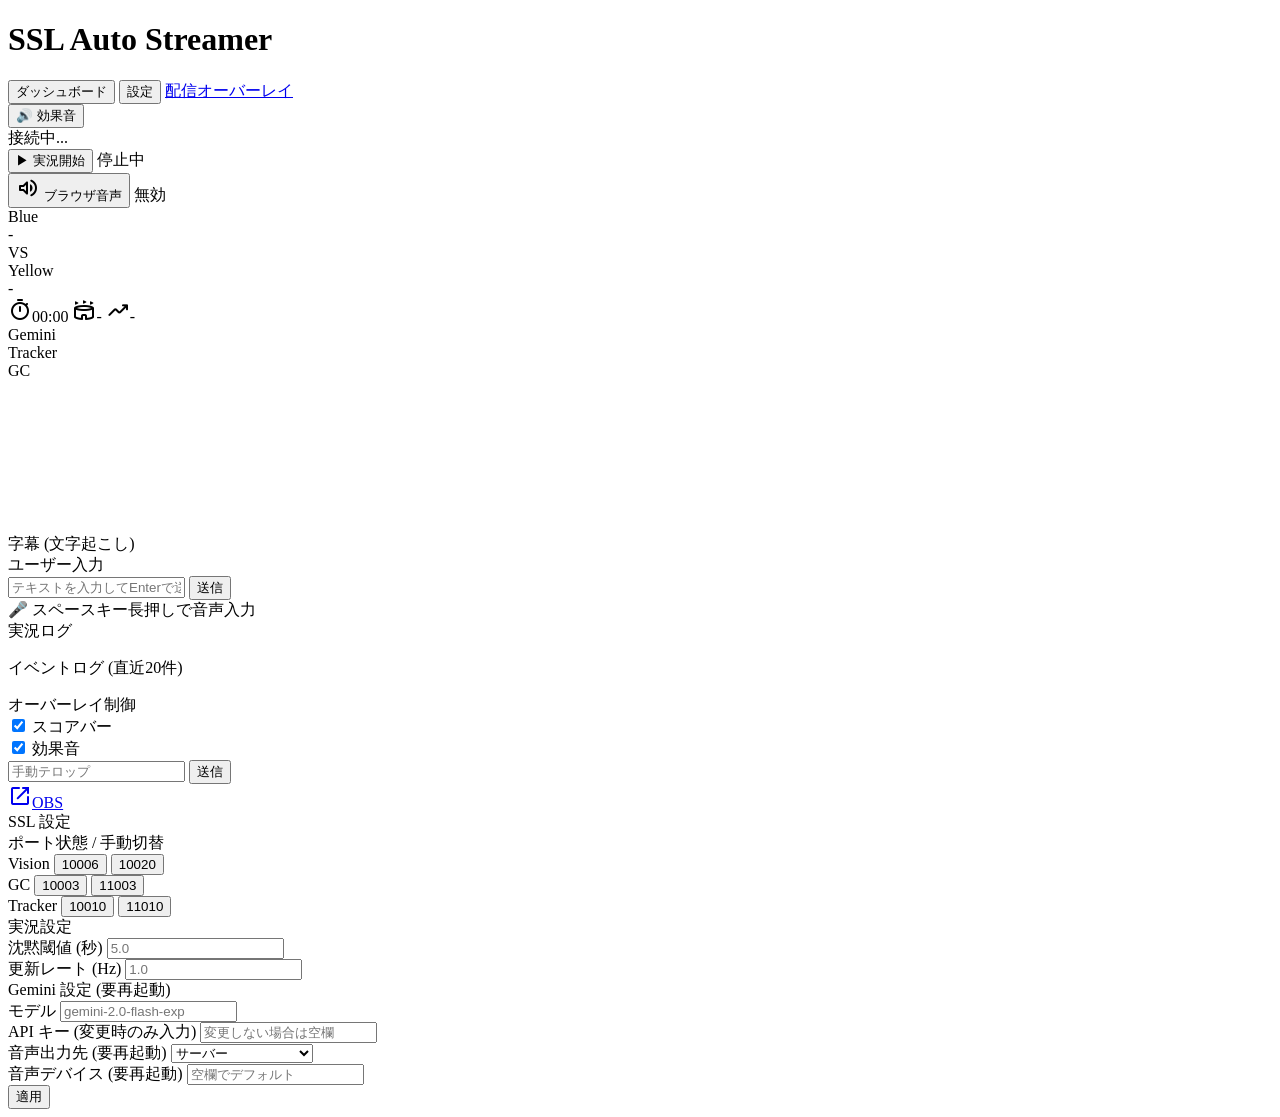
==== ssl_auto_streamer/web/static/index.html @ a9c8a2ba "Add client audio output mode" ====
<!DOCTYPE html>
<html lang="ja">
<head>
  <meta charset="UTF-8">
  <meta name="viewport" content="width=device-width, initial-scale=1.0">
  <title>SSL Auto Streamer</title>
  <link rel="preconnect" href="https://fonts.googleapis.com">
  <link rel="preconnect" href="https://fonts.gstatic.com" crossorigin>
  <link href="https://fonts.googleapis.com/css2?family=Noto+Sans+JP:wght@400;500;600;700&display=swap" rel="stylesheet">
  <link href="https://fonts.googleapis.com/css2?family=Material+Symbols+Rounded:opsz,wght,FILL,GRAD@20..48,100..700,0..1,-50..200&display=swap" rel="stylesheet">
  <link rel="stylesheet" href="/static/css/style.css">
</head>
<body>

<header>
  <h1>SSL Auto Streamer</h1>
  <nav>
    <button class="tab-btn active" id="tab-dashboard">ダッシュボード</button>
    <button class="tab-btn" id="tab-settings">設定</button>
    <a class="tab-btn" href="/overlay" target="_blank" title="OBSオーバーレイを開く">配信オーバーレイ</a>
  </nav>
  <button class="tab-btn" id="sound-toggle-btn" title="効果音のON/OFF">🔊 効果音</button>
  <div id="ws-status">
    <div id="ws-dot"></div>
    <span id="ws-label">接続中...</span>
  </div>
</header>

<main>

  <!-- ===== Dashboard ===== -->
  <div id="dashboard" class="tab-content active">

    <!-- Score Bar (streaming control + scoreboard + system status) -->
    <div id="score-bar">

      <!-- Streaming control -->
      <div id="streaming-section">
        <button id="streaming-btn" class="btn btn-start">▶ 実況開始</button>
        <span id="streaming-status" class="streaming-status-label">停止中</span>
        <div id="client-audio-section" class="client-audio-section hidden">
          <button id="client-audio-btn" class="btn btn-secondary btn-sm" title="ブラウザ音声のON/OFF">
            <span class="material-symbols-rounded">volume_up</span>
            <span id="client-audio-label">ブラウザ音声</span>
          </button>
          <span id="client-audio-status" class="client-audio-status">無効</span>
        </div>
      </div>

      <div class="score-bar-divider"></div>

      <!-- Scoreboard -->
      <div id="scoreboard">
        <div class="team-block">
          <div class="team-name blue" id="team-name-blue">Blue</div>
          <div class="team-score" id="score-blue">-</div>
        </div>
        <div class="score-sep">VS</div>
        <div class="team-block">
          <div class="team-name yellow" id="team-name-yellow">Yellow</div>
          <div class="team-score" id="score-yellow">-</div>
        </div>
      </div>

      <div class="score-bar-divider"></div>

      <!-- Game meta -->
      <div id="score-meta-bar">
        <span class="meta-item"><span class="material-symbols-rounded">timer</span><span id="elapsed-time">00:00</span></span>
        <span class="meta-item"><span class="material-symbols-rounded">stadium</span><span id="play-situation">-</span></span>
        <span class="meta-item"><span class="material-symbols-rounded">trending_up</span><span id="momentum">-</span></span>
      </div>

      <div class="score-bar-divider"></div>

      <!-- System status (compact) -->
      <div id="system-status-bar">
        <div class="status-item" id="status-gemini">
          <div class="status-dot ng"></div>
          <span class="status-label">Gemini</span>
        </div>
        <div class="status-item" id="status-tracker">
          <div class="status-dot ng"></div>
          <span class="status-label">Tracker</span>
        </div>
        <div class="status-item" id="status-gc">
          <div class="status-dot ng"></div>
          <span class="status-label">GC</span>
        </div>
      </div>

    </div><!-- /score-bar -->

    <!-- Speaking Banner -->
    <div id="speaking-banner" class="speaking-banner hidden">
      <span class="speaking-banner-dot"></span>
      <span id="speaking-banner-text"></span>
    </div>

    <!-- Main area: Field (left) + Panels (right) -->
    <div id="main-area">

      <!-- Field -->
      <div class="panel" id="field-panel">
        <canvas id="field-canvas"></canvas>
      </div>

      <!-- Right column -->
      <div id="right-col">

        <!-- Transcription -->
        <div class="panel" id="transcription-panel">
          <div class="panel-header">字幕 (文字起こし)</div>
          <div class="panel-body">
            <div id="transcription-text" class="transcription-text"></div>
          </div>
        </div>

        <!-- User Input -->
        <div class="panel" id="user-input-panel">
          <div class="panel-header">ユーザー入力</div>
          <div class="panel-body">
            <div class="input-row">
              <input type="text" id="user-text-input" placeholder="テキストを入力してEnterで送信...">
              <button class="btn btn-primary" id="send-text-btn">送信</button>
            </div>
            <div class="ptt-row">
              <div id="ptt-indicator" class="ptt-idle">
                <span id="ptt-label">🎤 スペースキー長押しで音声入力</span>
              </div>
            </div>
          </div>
        </div>

        <!-- Commentary History -->
        <div class="panel flex-fill">
          <div class="panel-header">実況ログ</div>
          <div class="panel-body">
            <ul class="log-list" id="commentary-list"></ul>
          </div>
        </div>

        <!-- Event Log -->
        <div class="panel" id="event-log-panel">
          <div class="panel-header">イベントログ (直近20件)</div>
          <div class="panel-body">
            <ul class="log-list" id="event-log-list"></ul>
          </div>
        </div>

      </div><!-- /right-col -->

    </div><!-- /main-area -->

    <!-- Overlay Footer -->
    <div id="overlay-footer">
      <span class="footer-label">オーバーレイ制御</span>
      <div class="footer-toggle-group">
        <div class="footer-toggle">
          <label class="switch switch-sm">
            <input type="checkbox" id="toggle-hud" checked>
            <span class="slider"></span>
          </label>
          <span>スコアバー</span>
        </div>
        <div class="footer-toggle">
          <label class="switch switch-sm">
            <input type="checkbox" id="toggle-sound" checked>
            <span class="slider"></span>
          </label>
          <span>効果音</span>
        </div>
      </div>
      <div class="score-bar-divider"></div>
      <div class="footer-ticker">
        <input type="text" id="ticker-text" placeholder="手動テロップ">
        <button class="btn btn-primary btn-sm" id="send-ticker-btn">送信</button>
      </div>
      <a class="overlay-link" href="/overlay" target="_blank">
        <span class="material-symbols-rounded">open_in_new</span>OBS
      </a>
    </div><!-- /overlay-footer -->

  </div><!-- /dashboard -->


  <!-- ===== Settings ===== -->
  <div id="settings" class="tab-content">
    <div class="settings-grid">

      <!-- SSL Settings -->
      <div class="settings-section">
        <div class="panel-header">SSL 設定</div>

        <!-- Port Status & Switching -->
        <div class="form-group">
          <label>ポート状態 / 手動切替</label>
          <div class="port-switch-group" id="port-switch-vision">
            <span class="port-label">Vision</span>
            <button class="btn btn-port" id="btn-vision-0" onclick="switchPort('vision', 0)">10006</button>
            <button class="btn btn-port" id="btn-vision-1" onclick="switchPort('vision', 1)">10020</button>
          </div>
          <div class="port-switch-group" id="port-switch-gc">
            <span class="port-label">GC</span>
            <button class="btn btn-port" id="btn-gc-0" onclick="switchPort('gc', 0)">10003</button>
            <button class="btn btn-port" id="btn-gc-1" onclick="switchPort('gc', 1)">11003</button>
          </div>
          <div class="port-switch-group" id="port-switch-tracker">
            <span class="port-label">Tracker</span>
            <button class="btn btn-port" id="btn-tracker-0" onclick="switchPort('tracker', 0)">10010</button>
            <button class="btn btn-port" id="btn-tracker-1" onclick="switchPort('tracker', 1)">11010</button>
          </div>
        </div>

      </div>

      <!-- Commentary Settings -->
      <div class="settings-section">
        <div class="panel-header">実況設定</div>
        <div class="form-group">
          <label for="cfg-silence-threshold">沈黙閾値 (秒)</label>
          <input type="number" id="cfg-silence-threshold" step="0.5" placeholder="5.0">
        </div>
        <div class="form-group">
          <label for="cfg-update-rate">更新レート (Hz)</label>
          <input type="number" id="cfg-update-rate" step="0.5" placeholder="1.0">
        </div>
      </div>

      <!-- Gemini Settings -->
      <div class="settings-section">
        <div class="panel-header">Gemini 設定 (要再起動)</div>
        <div class="form-group">
          <label for="cfg-gemini-model">モデル</label>
          <input type="text" id="cfg-gemini-model" placeholder="gemini-2.0-flash-exp">
        </div>
        <div class="form-group">
          <label for="cfg-api-key">API キー (変更時のみ入力)</label>
          <input type="password" id="cfg-api-key" placeholder="変更しない場合は空欄">
        </div>
        <div class="form-group">
          <label for="cfg-audio-output-mode">音声出力先 (要再起動)</label>
          <select id="cfg-audio-output-mode">
            <option value="server">サーバー</option>
            <option value="client">ブラウザ</option>
            <option value="both">サーバー + ブラウザ</option>
            <option value="off">出力しない</option>
          </select>
        </div>
        <div class="form-group">
          <label for="cfg-audio-device">音声デバイス (要再起動)</label>
          <input type="text" id="cfg-audio-device" placeholder="空欄でデフォルト">
        </div>
      </div>

    </div><!-- /settings-grid -->

    <div class="settings-actions">
      <button class="btn btn-primary" id="config-apply-btn">適用</button>
      <div id="apply-result"></div>
    </div>
  </div><!-- /settings -->

</main>

<script src="/static/js/ws-utils.js"></script>
<script src="/static/js/audio-input.js"></script>
<script src="/static/js/audio-output.js"></script>
<script src="/static/js/sounds.js"></script>
<script src="/static/js/field.js"></script>
<script src="/static/js/config.js"></script>
<script src="/static/js/app.js"></script>
</body>
</html>
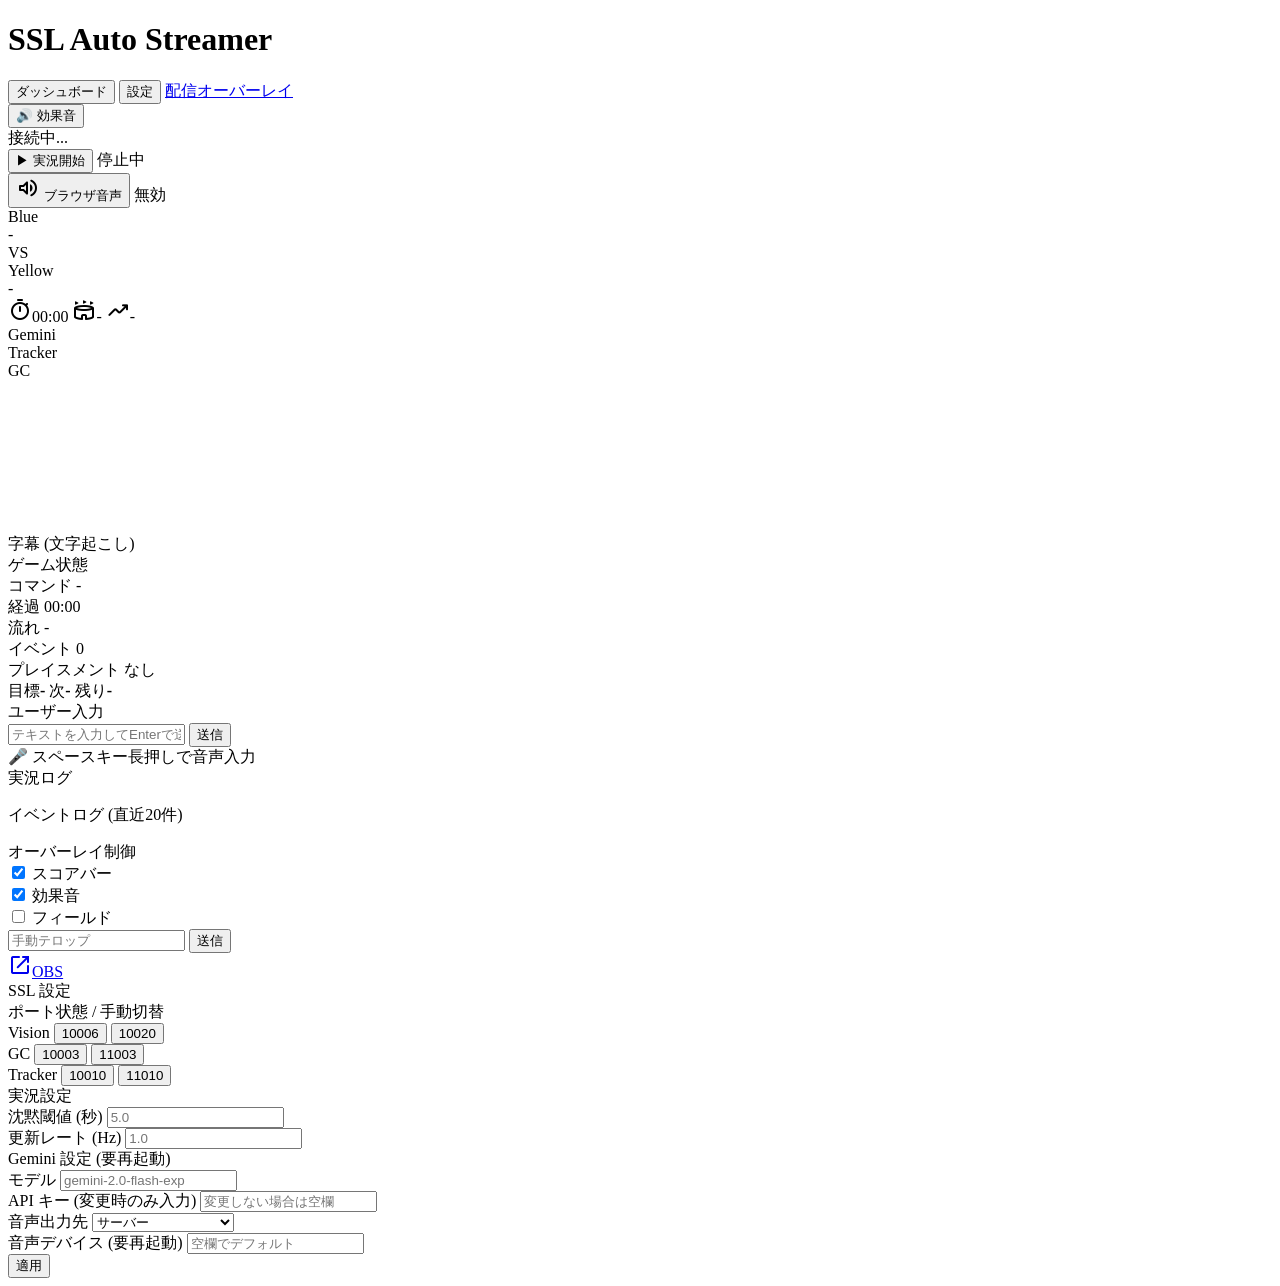
==== commit eaec2dd4: "feat: ダッシュボードUIの大幅改善とOverlay機能拡張 ## 主な変更内容  ### GameStateパネルの新設（index.html, app.js, style.css） - 「ゲー" ====
--- a/ssl_auto_streamer/web/static/index.html
+++ b/ssl_auto_streamer/web/static/index.html
@@ -116,6 +116,42 @@
           </div>
         </div>
 
+        <!-- Game State -->
+        <div class="panel" id="game-state-panel">
+          <div class="panel-header">ゲーム状態</div>
+          <div class="panel-body game-state-body">
+            <div class="game-state-grid">
+              <div class="state-cell">
+                <span class="state-label">コマンド</span>
+                <span class="state-value" id="state-command">-</span>
+              </div>
+              <div class="state-cell">
+                <span class="state-label">経過</span>
+                <span class="state-value mono" id="state-time">00:00</span>
+              </div>
+              <div class="state-cell">
+                <span class="state-label">流れ</span>
+                <span class="state-value" id="state-momentum">-</span>
+              </div>
+              <div class="state-cell">
+                <span class="state-label">イベント</span>
+                <span class="state-value" id="state-events-count">0</span>
+              </div>
+            </div>
+            <div class="placement-state" id="placement-state">
+              <div class="placement-main">
+                <span class="state-label">プレイスメント</span>
+                <span class="state-value" id="placement-summary">なし</span>
+              </div>
+              <div class="placement-detail-grid">
+                <span>目標</span><strong id="placement-target">-</strong>
+                <span>次</span><strong id="placement-next-command">-</strong>
+                <span>残り</span><strong id="placement-time-left">-</strong>
+              </div>
+            </div>
+          </div>
+        </div>
+
         <!-- User Input -->
         <div class="panel" id="user-input-panel">
           <div class="panel-header">ユーザー入力</div>
@@ -170,6 +206,13 @@
           </label>
           <span>効果音</span>
         </div>
+        <div class="footer-toggle">
+          <label class="switch switch-sm">
+            <input type="checkbox" id="toggle-field">
+            <span class="slider"></span>
+          </label>
+          <span>フィールド</span>
+        </div>
       </div>
       <div class="score-bar-divider"></div>
       <div class="footer-ticker">
@@ -239,7 +282,7 @@
           <input type="password" id="cfg-api-key" placeholder="変更しない場合は空欄">
         </div>
         <div class="form-group">
-          <label for="cfg-audio-output-mode">音声出力先 (要再起動)</label>
+          <label for="cfg-audio-output-mode">音声出力先</label>
           <select id="cfg-audio-output-mode">
             <option value="server">サーバー</option>
             <option value="client">ブラウザ</option>
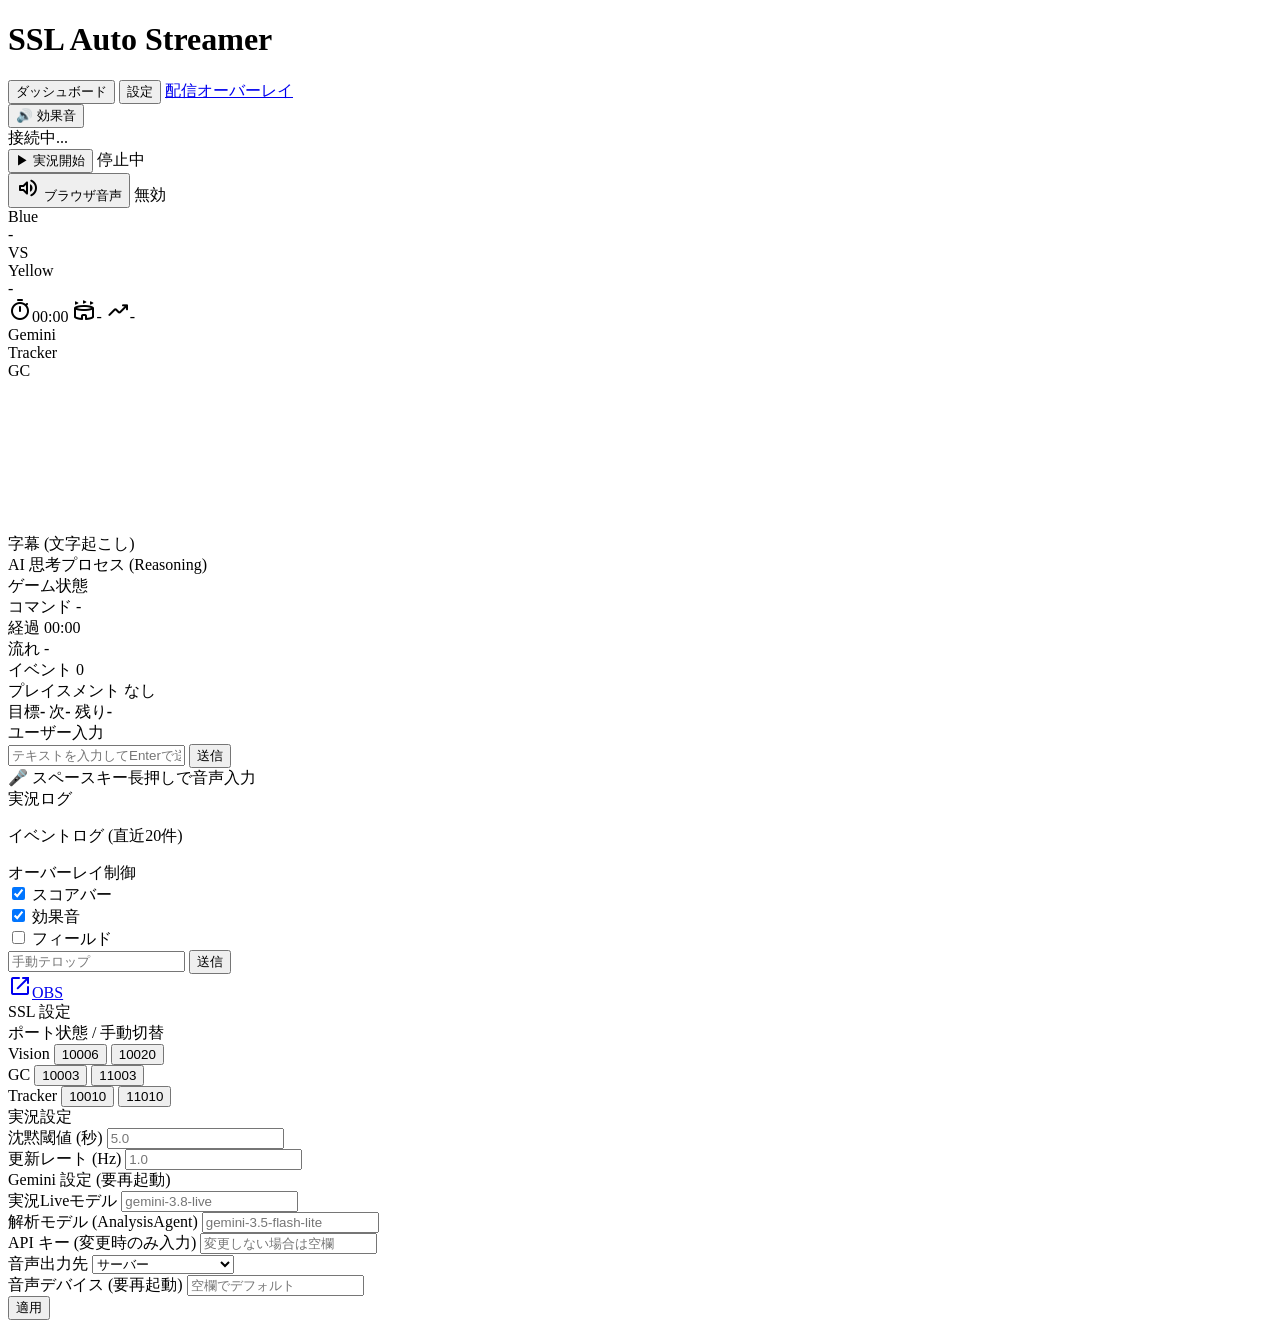
==== commit 6f4568dc: "feat: Gemini 3.8 LiveおよびGemini 3.5 Flash-Liteへの移行と機能フル活用 - 音声実況モデルを gemini-3.8-live に更新し、日本語文字起こし(ou" ====
--- a/ssl_auto_streamer/web/static/index.html
+++ b/ssl_auto_streamer/web/static/index.html
@@ -116,6 +116,14 @@
           </div>
         </div>
 
+        <!-- AI Reasoning -->
+        <div class="panel" id="thought-panel">
+          <div class="panel-header">AI 思考プロセス (Reasoning)</div>
+          <div class="panel-body">
+            <div id="thought-text" class="thought-text"></div>
+          </div>
+        </div>
+
         <!-- Game State -->
         <div class="panel" id="game-state-panel">
           <div class="panel-header">ゲーム状態</div>
@@ -274,8 +282,20 @@
       <div class="settings-section">
         <div class="panel-header">Gemini 設定 (要再起動)</div>
         <div class="form-group">
-          <label for="cfg-gemini-model">モデル</label>
-          <input type="text" id="cfg-gemini-model" placeholder="gemini-2.0-flash-exp">
+          <label for="cfg-gemini-model">実況Liveモデル</label>
+          <input type="text" id="cfg-gemini-model" list="gemini-models-list" placeholder="gemini-3.8-live">
+          <datalist id="gemini-models-list">
+            <option value="gemini-3.8-live">超低遅延 音声実況</option>
+            <option value="gemini-3.8-live-extended-thinking">拡張思考 音声実況</option>
+          </datalist>
+        </div>
+        <div class="form-group">
+          <label for="cfg-analysis-model">解析モデル (AnalysisAgent)</label>
+          <input type="text" id="cfg-analysis-model" list="analysis-models-list" placeholder="gemini-3.5-flash-lite">
+          <datalist id="analysis-models-list">
+            <option value="gemini-3.5-flash-lite">350 tok/s 超高速解析</option>
+            <option value="gemini-3.8-flash">高度推論 汎用モデル</option>
+          </datalist>
         </div>
         <div class="form-group">
           <label for="cfg-api-key">API キー (変更時のみ入力)</label>
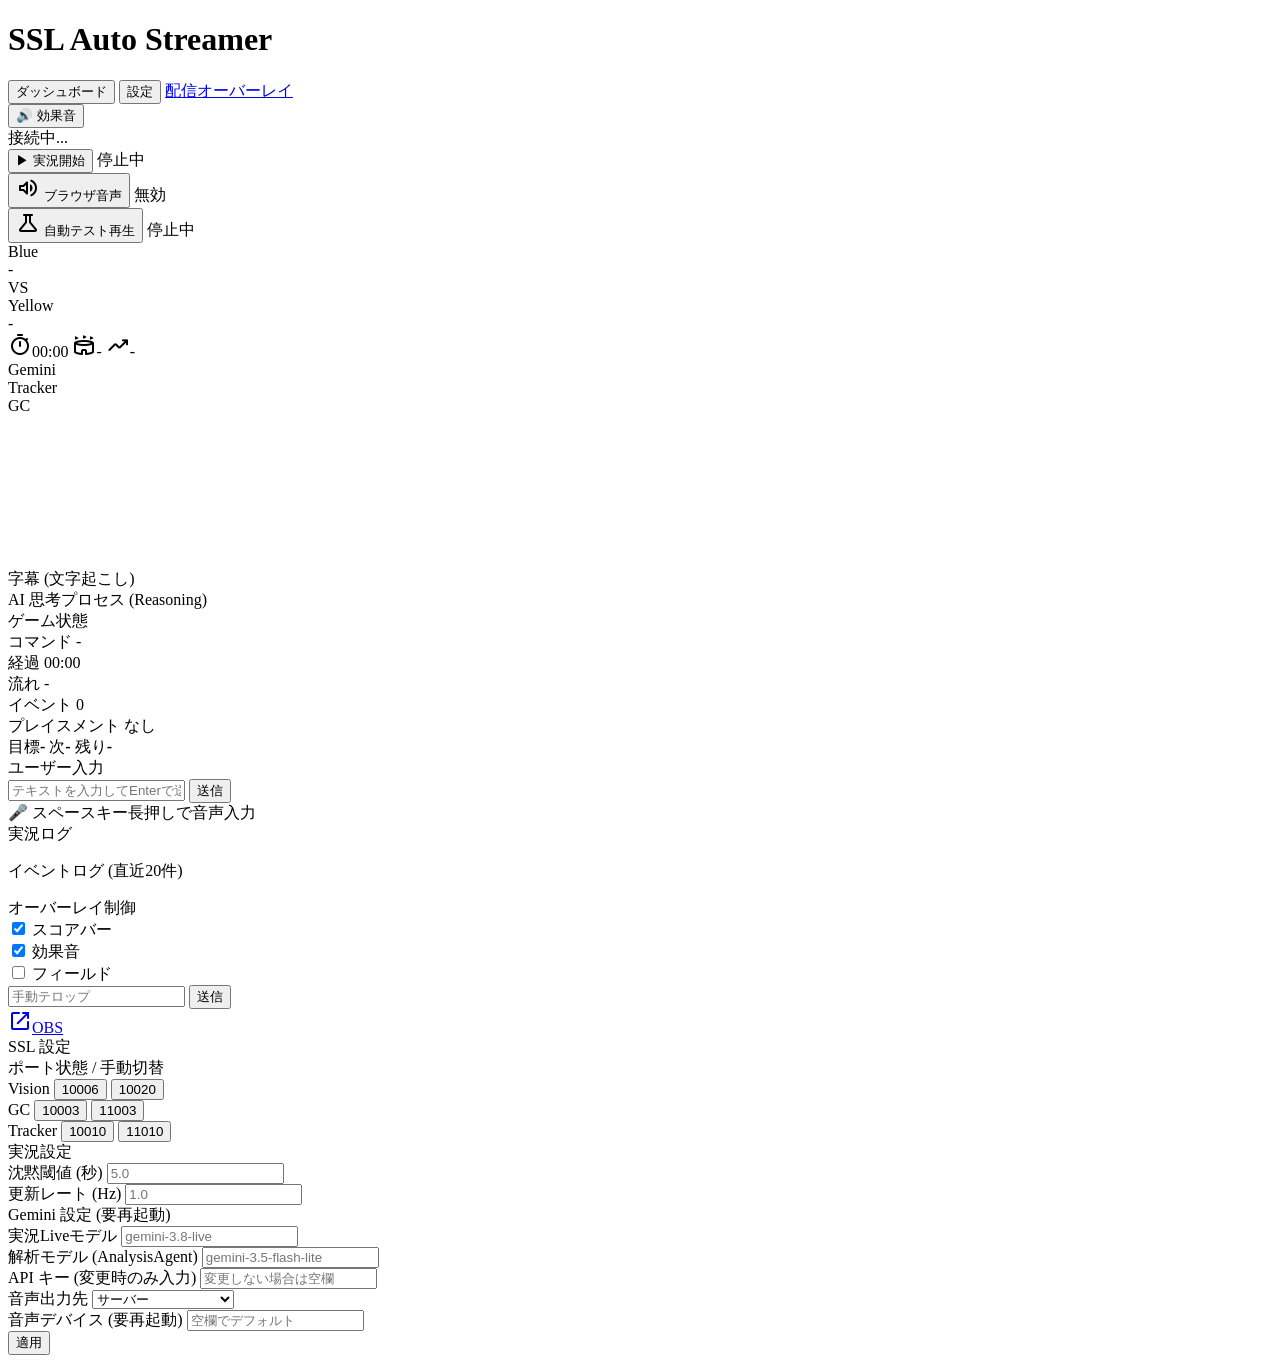
==== commit d5ab5c98: "feat: 試合ログリプレイ機能・UI自動テスト再生の実装とゴール判定前誤判定の防止 - SSL公式試合ログ（.log / .log.gz）のデコードと時系列同期再生リーダー (SSLLogReade" ====
--- a/ssl_auto_streamer/web/static/index.html
+++ b/ssl_auto_streamer/web/static/index.html
@@ -45,6 +45,13 @@
           </button>
           <span id="client-audio-status" class="client-audio-status">無効</span>
         </div>
+        <div id="test-replay-section" class="test-replay-section">
+          <button id="test-replay-btn" class="btn btn-secondary btn-sm" title="テスト用試合ログを自動再生/停止します">
+            <span class="material-symbols-rounded">science</span>
+            <span id="test-replay-label">自動テスト再生</span>
+          </button>
+          <span id="test-replay-status" class="test-replay-status">停止中</span>
+        </div>
       </div>
 
       <div class="score-bar-divider"></div>
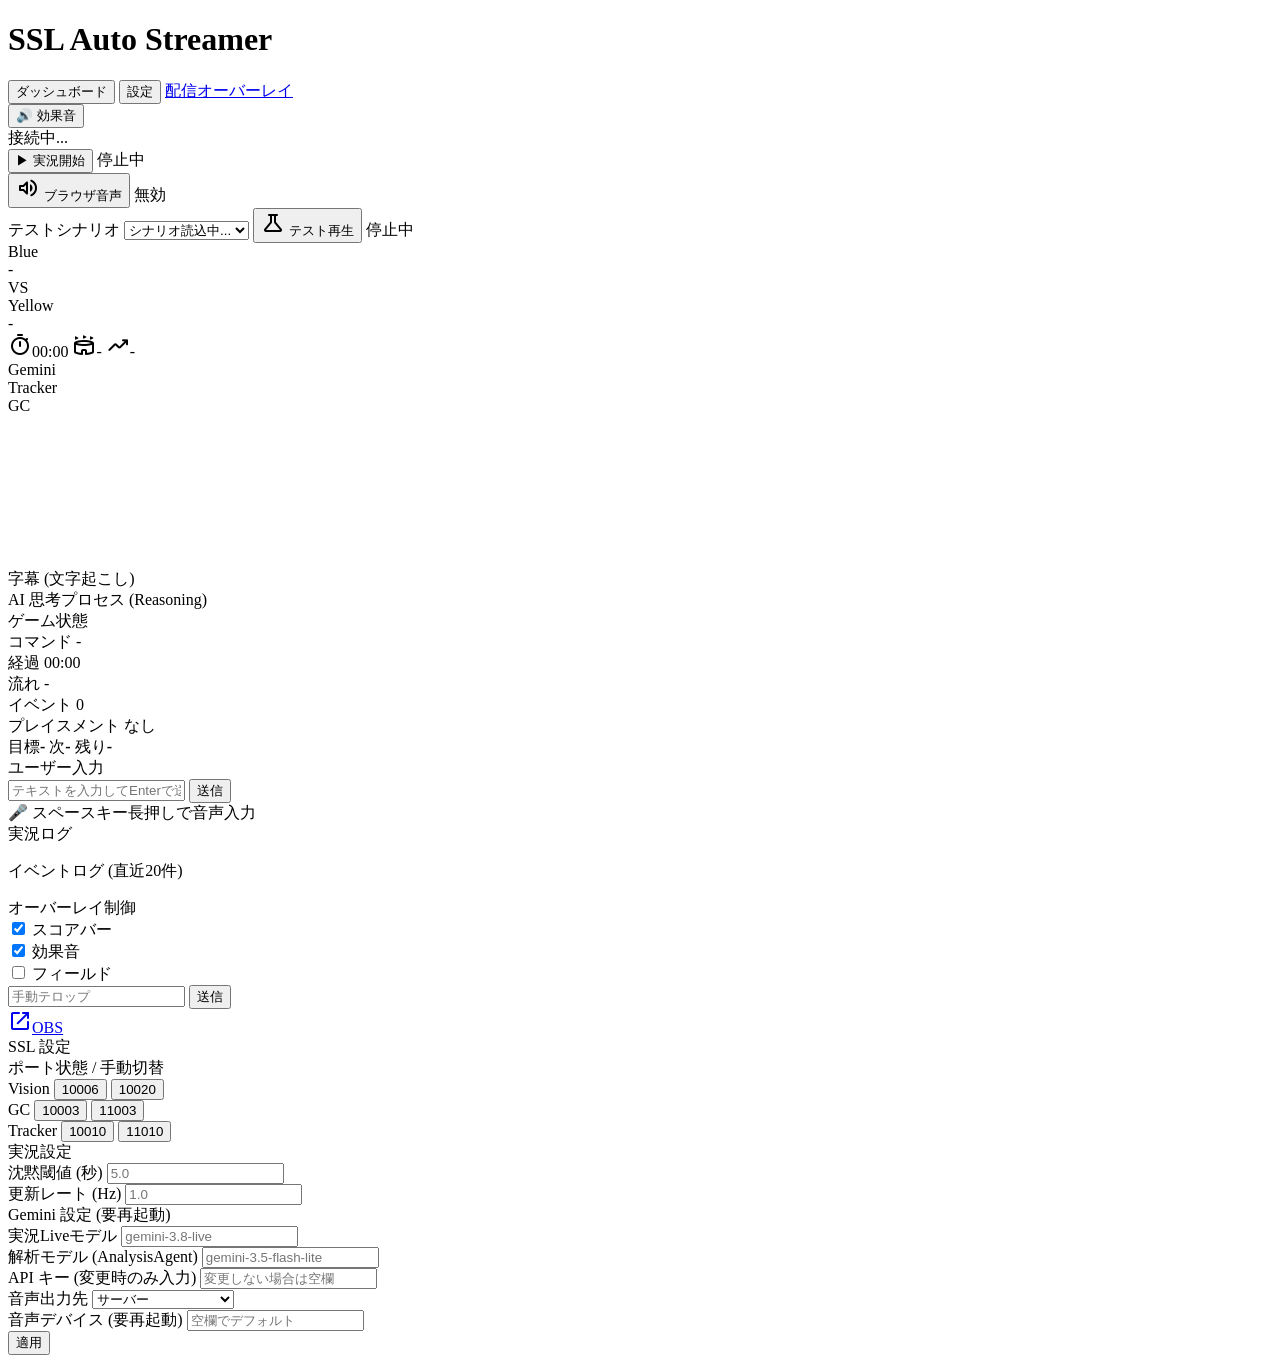
==== commit abcf830d: "feat(web): ブラウザ上でテストシナリオを動的に選択して再生できる機能を追加 - CommentaryApp.get_available_scenarios を追加（長尺マッチや各シナリオのメ" ====
--- a/ssl_auto_streamer/web/static/index.html
+++ b/ssl_auto_streamer/web/static/index.html
@@ -46,9 +46,13 @@
           <span id="client-audio-status" class="client-audio-status">無効</span>
         </div>
         <div id="test-replay-section" class="test-replay-section">
-          <button id="test-replay-btn" class="btn btn-secondary btn-sm" title="テスト用試合ログを自動再生/停止します">
+          <label for="test-scenario-select" class="sr-only">テストシナリオ</label>
+          <select id="test-scenario-select" class="test-scenario-select" title="テスト再生するシナリオログを選択">
+            <option value="" disabled selected>シナリオ読込中...</option>
+          </select>
+          <button id="test-replay-btn" class="btn btn-secondary btn-sm" title="選択したテストシナリオを自動再生/停止します">
             <span class="material-symbols-rounded">science</span>
-            <span id="test-replay-label">自動テスト再生</span>
+            <span id="test-replay-label">テスト再生</span>
           </button>
           <span id="test-replay-status" class="test-replay-status">停止中</span>
         </div>
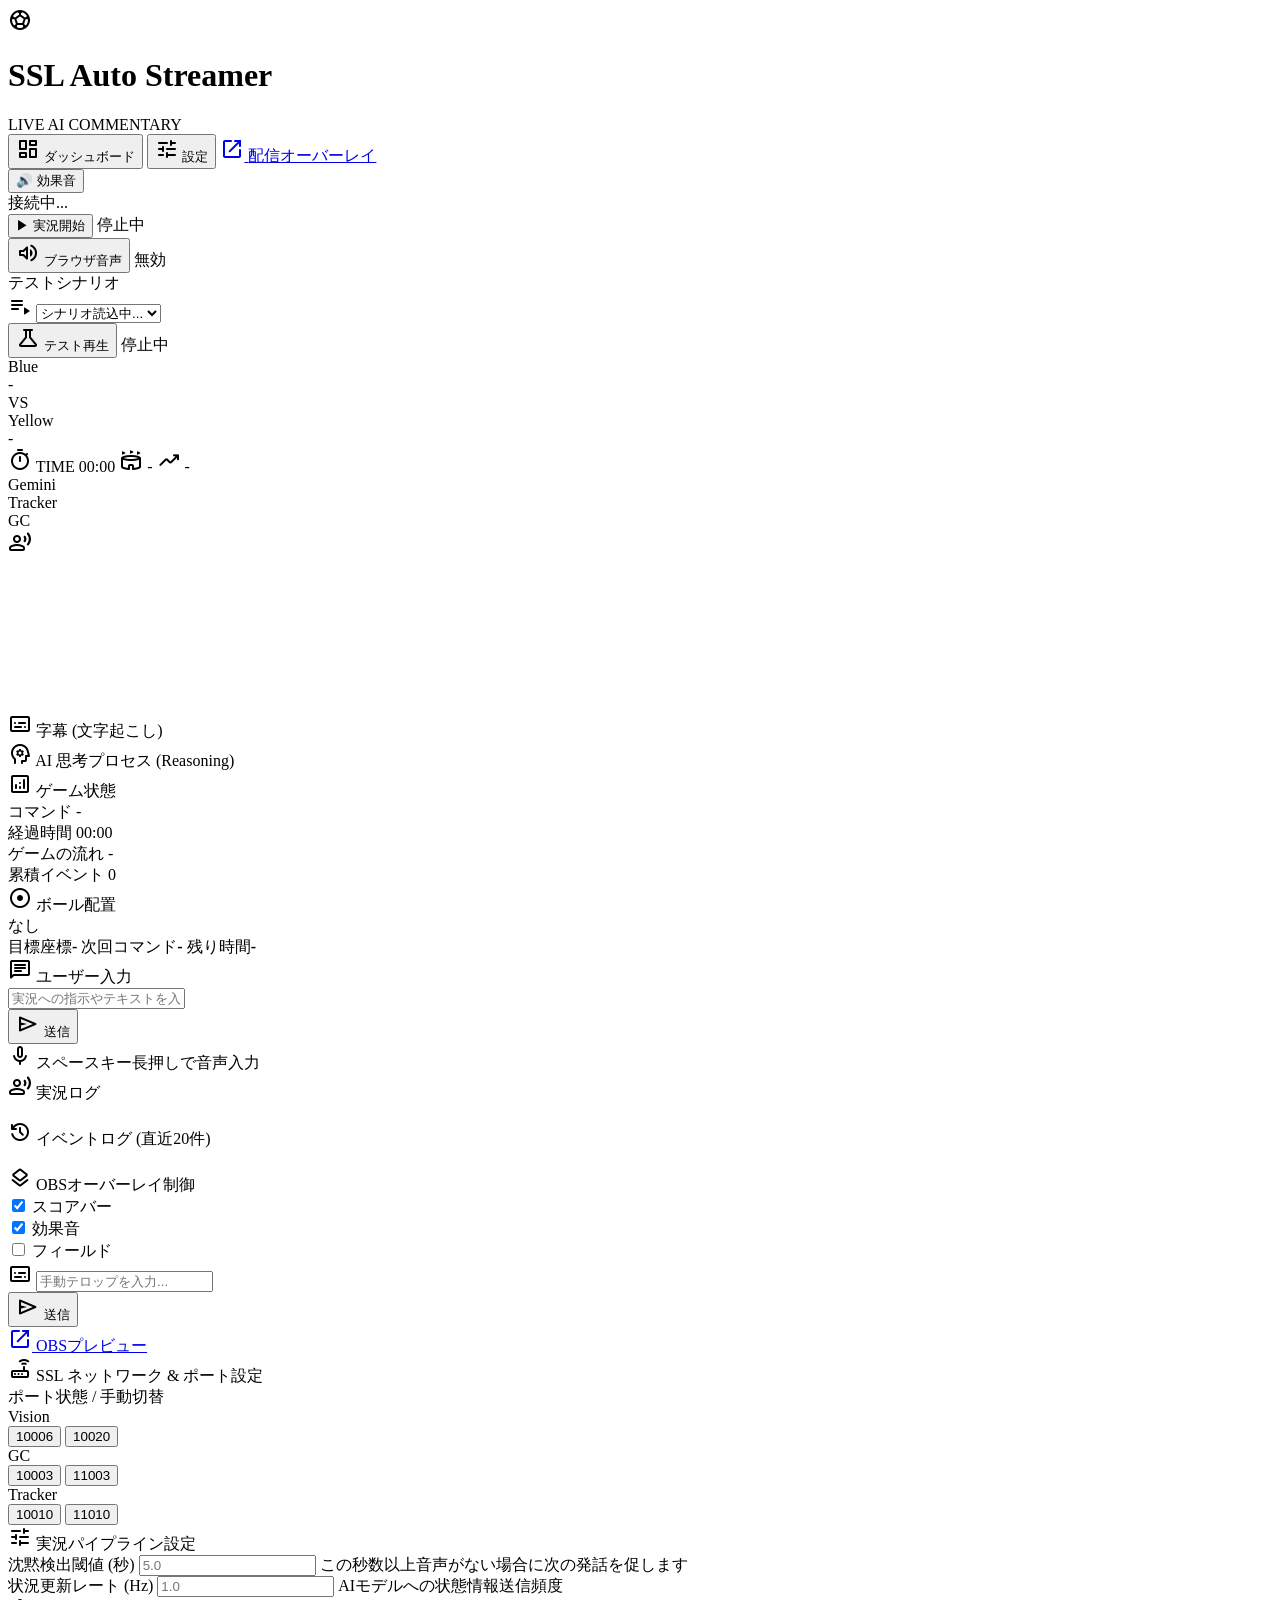
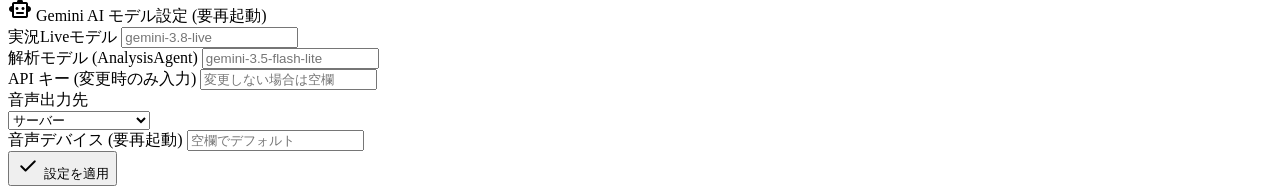
==== commit 885bc5a6: "feat(commentary): ログ駆動実況開発イテレーションツールの導入と実試合データに基づく品質改善 - scripts/run_commentary_iteration.py: ログリプレイ" ====
--- a/ssl_auto_streamer/web/static/index.html
+++ b/ssl_auto_streamer/web/static/index.html
@@ -6,23 +6,46 @@
   <title>SSL Auto Streamer</title>
   <link rel="preconnect" href="https://fonts.googleapis.com">
   <link rel="preconnect" href="https://fonts.gstatic.com" crossorigin>
-  <link href="https://fonts.googleapis.com/css2?family=Noto+Sans+JP:wght@400;500;600;700&display=swap" rel="stylesheet">
+  <link href="https://fonts.googleapis.com/css2?family=Noto+Sans+JP:wght@400;500;600;700;800&display=swap" rel="stylesheet">
   <link href="https://fonts.googleapis.com/css2?family=Material+Symbols+Rounded:opsz,wght,FILL,GRAD@20..48,100..700,0..1,-50..200&display=swap" rel="stylesheet">
   <link rel="stylesheet" href="/static/css/style.css">
 </head>
 <body>
 
 <header>
-  <h1>SSL Auto Streamer</h1>
-  <nav>
-    <button class="tab-btn active" id="tab-dashboard">ダッシュボード</button>
-    <button class="tab-btn" id="tab-settings">設定</button>
-    <a class="tab-btn" href="/overlay" target="_blank" title="OBSオーバーレイを開く">配信オーバーレイ</a>
+  <div class="brand">
+    <div class="brand-icon-wrapper">
+      <span class="material-symbols-rounded brand-icon">sports_soccer</span>
+    </div>
+    <div class="brand-text-group">
+      <h1>SSL Auto Streamer</h1>
+      <span class="brand-badge">LIVE AI COMMENTARY</span>
+    </div>
+  </div>
+
+  <nav class="nav-pill-group">
+    <button class="tab-btn active" id="tab-dashboard">
+      <span class="material-symbols-rounded">dashboard</span>
+      <span>ダッシュボード</span>
+    </button>
+    <button class="tab-btn" id="tab-settings">
+      <span class="material-symbols-rounded">tune</span>
+      <span>設定</span>
+    </button>
+    <a class="tab-btn" href="/overlay" target="_blank" title="OBSオーバーレイを開く">
+      <span class="material-symbols-rounded">open_in_new</span>
+      <span>配信オーバーレイ</span>
+    </a>
   </nav>
-  <button class="tab-btn" id="sound-toggle-btn" title="効果音のON/OFF">🔊 効果音</button>
-  <div id="ws-status">
-    <div id="ws-dot"></div>
-    <span id="ws-label">接続中...</span>
+
+  <div class="header-actions">
+    <button class="tab-btn sound-btn" id="sound-toggle-btn" title="効果音のON/OFF">
+      🔊 効果音
+    </button>
+    <div id="ws-status" class="status-pill">
+      <div id="ws-dot"></div>
+      <span id="ws-label">接続中...</span>
+    </div>
   </div>
 </header>
 
@@ -31,13 +54,14 @@
   <!-- ===== Dashboard ===== -->
   <div id="dashboard" class="tab-content active">
 
-    <!-- Score Bar (streaming control + scoreboard + system status) -->
+    <!-- Score Bar (Match Hero Island: streaming control + scoreboard + system status) -->
     <div id="score-bar">
 
-      <!-- Streaming control -->
-      <div id="streaming-section">
+      <!-- Streaming control cluster -->
+      <div id="streaming-section" class="control-cluster">
         <button id="streaming-btn" class="btn btn-start">▶ 実況開始</button>
         <span id="streaming-status" class="streaming-status-label">停止中</span>
+
         <div id="client-audio-section" class="client-audio-section hidden">
           <button id="client-audio-btn" class="btn btn-secondary btn-sm" title="ブラウザ音声のON/OFF">
             <span class="material-symbols-rounded">volume_up</span>
@@ -45,11 +69,15 @@
           </button>
           <span id="client-audio-status" class="client-audio-status">無効</span>
         </div>
+
         <div id="test-replay-section" class="test-replay-section">
           <label for="test-scenario-select" class="sr-only">テストシナリオ</label>
-          <select id="test-scenario-select" class="test-scenario-select" title="テスト再生するシナリオログを選択">
-            <option value="" disabled selected>シナリオ読込中...</option>
-          </select>
+          <div class="select-pill-wrapper">
+            <span class="material-symbols-rounded select-icon">playlist_play</span>
+            <select id="test-scenario-select" class="test-scenario-select" title="テスト再生するシナリオログを選択">
+              <option value="" disabled selected>シナリオ読込中...</option>
+            </select>
+          </div>
           <button id="test-replay-btn" class="btn btn-secondary btn-sm" title="選択したテストシナリオを自動再生/停止します">
             <span class="material-symbols-rounded">science</span>
             <span id="test-replay-label">テスト再生</span>
@@ -60,41 +88,61 @@
 
       <div class="score-bar-divider"></div>
 
-      <!-- Scoreboard -->
-      <div id="scoreboard">
-        <div class="team-block">
-          <div class="team-name blue" id="team-name-blue">Blue</div>
+      <!-- Scoreboard (Match Display) -->
+      <div id="scoreboard" class="match-scoreboard">
+        <div class="team-block blue">
+          <div class="team-badge blue">
+            <span class="team-dot blue"></span>
+            <span class="team-name blue" id="team-name-blue">Blue</span>
+          </div>
           <div class="team-score" id="score-blue">-</div>
         </div>
-        <div class="score-sep">VS</div>
-        <div class="team-block">
-          <div class="team-name yellow" id="team-name-yellow">Yellow</div>
+
+        <div class="score-sep-pill">
+          <span class="score-sep">VS</span>
+        </div>
+
+        <div class="team-block yellow">
+          <div class="team-badge yellow">
+            <span class="team-dot yellow"></span>
+            <span class="team-name yellow" id="team-name-yellow">Yellow</span>
+          </div>
           <div class="team-score" id="score-yellow">-</div>
         </div>
       </div>
 
       <div class="score-bar-divider"></div>
 
-      <!-- Game meta -->
+      <!-- Game meta chips -->
       <div id="score-meta-bar">
-        <span class="meta-item"><span class="material-symbols-rounded">timer</span><span id="elapsed-time">00:00</span></span>
-        <span class="meta-item"><span class="material-symbols-rounded">stadium</span><span id="play-situation">-</span></span>
-        <span class="meta-item"><span class="material-symbols-rounded">trending_up</span><span id="momentum">-</span></span>
+        <span class="meta-chip">
+          <span class="material-symbols-rounded chip-icon">timer</span>
+          <span class="chip-label">TIME</span>
+          <span id="elapsed-time" class="mono">00:00</span>
+        </span>
+        <span class="meta-chip">
+          <span class="material-symbols-rounded chip-icon">stadium</span>
+          <span id="play-situation">-</span>
+        </span>
+        <span class="meta-chip">
+          <span class="material-symbols-rounded chip-icon">trending_up</span>
+          <span id="momentum">-</span>
+        </span>
       </div>
 
       <div class="score-bar-divider"></div>
 
-      <!-- System status (compact) -->
+      <!-- System status (Expressive chips) -->
       <div id="system-status-bar">
-        <div class="status-item" id="status-gemini">
+        <div class="status-item" id="status-gemini" title="Gemini 接続状態">
           <div class="status-dot ng"></div>
           <span class="status-label">Gemini</span>
         </div>
-        <div class="status-item" id="status-tracker">
+        <div class="status-item" id="status-tracker" title="Tracker 接続状態">
           <div class="status-dot ng"></div>
           <span class="status-label">Tracker</span>
         </div>
-        <div class="status-item" id="status-gc">
+        <div class="status-item" id="status-gc" title="GC 接続状態">
           <div class="status-dot ng"></div>
           <span class="status-label">GC</span>
         </div>
@@ -102,16 +150,19 @@
 
     </div><!-- /score-bar -->
 
-    <!-- Speaking Banner -->
+    <!-- Speaking Banner (Floating Overlay Pill) -->
     <div id="speaking-banner" class="speaking-banner hidden">
-      <span class="speaking-banner-dot"></span>
+      <div class="speaking-banner-pulse">
+        <span class="speaking-banner-dot"></span>
+      </div>
+      <span class="material-symbols-rounded speaking-icon">record_voice_over</span>
       <span id="speaking-banner-text"></span>
     </div>
 
     <!-- Main area: Field (left) + Panels (right) -->
     <div id="main-area">
 
-      <!-- Field -->
+      <!-- Field Panel -->
       <div class="panel" id="field-panel">
         <canvas id="field-canvas"></canvas>
       </div>
@@ -121,7 +172,10 @@
 
         <!-- Transcription -->
         <div class="panel" id="transcription-panel">
-          <div class="panel-header">字幕 (文字起こし)</div>
+          <div class="panel-header">
+            <span class="material-symbols-rounded header-icon">subtitles</span>
+            <span class="header-title">字幕 (文字起こし)</span>
+          </div>
           <div class="panel-body">
             <div id="transcription-text" class="transcription-text"></div>
           </div>
@@ -129,7 +183,10 @@
 
         <!-- AI Reasoning -->
         <div class="panel" id="thought-panel">
-          <div class="panel-header">AI 思考プロセス (Reasoning)</div>
+          <div class="panel-header">
+            <span class="material-symbols-rounded header-icon thought-icon">psychology</span>
+            <span class="header-title">AI 思考プロセス (Reasoning)</span>
+          </div>
           <div class="panel-body">
             <div id="thought-text" class="thought-text"></div>
           </div>
@@ -137,7 +194,10 @@
 
         <!-- Game State -->
         <div class="panel" id="game-state-panel">
-          <div class="panel-header">ゲーム状態</div>
+          <div class="panel-header">
+            <span class="material-symbols-rounded header-icon">analytics</span>
+            <span class="header-title">ゲーム状態</span>
+          </div>
           <div class="panel-body game-state-body">
             <div class="game-state-grid">
               <div class="state-cell">
@@ -145,27 +205,30 @@
                 <span class="state-value" id="state-command">-</span>
               </div>
               <div class="state-cell">
-                <span class="state-label">経過</span>
+                <span class="state-label">経過時間</span>
                 <span class="state-value mono" id="state-time">00:00</span>
               </div>
               <div class="state-cell">
-                <span class="state-label">流れ</span>
+                <span class="state-label">ゲームの流れ</span>
                 <span class="state-value" id="state-momentum">-</span>
               </div>
               <div class="state-cell">
-                <span class="state-label">イベント</span>
+                <span class="state-label">累積イベント</span>
                 <span class="state-value" id="state-events-count">0</span>
               </div>
             </div>
             <div class="placement-state" id="placement-state">
               <div class="placement-main">
-                <span class="state-label">プレイスメント</span>
+                <div class="placement-badge">
+                  <span class="material-symbols-rounded">adjust</span>
+                  <span class="state-label">ボール配置</span>
+                </div>
                 <span class="state-value" id="placement-summary">なし</span>
               </div>
               <div class="placement-detail-grid">
-                <span>目標</span><strong id="placement-target">-</strong>
-                <span>次</span><strong id="placement-next-command">-</strong>
-                <span>残り</span><strong id="placement-time-left">-</strong>
+                <span>目標座標</span><strong id="placement-target">-</strong>
+                <span>次回コマンド</span><strong id="placement-next-command">-</strong>
+                <span>残り時間</span><strong id="placement-time-left">-</strong>
               </div>
             </div>
           </div>
@@ -173,23 +236,35 @@
 
         <!-- User Input -->
         <div class="panel" id="user-input-panel">
-          <div class="panel-header">ユーザー入力</div>
+          <div class="panel-header">
+            <span class="material-symbols-rounded header-icon">chat</span>
+            <span class="header-title">ユーザー入力</span>
+          </div>
           <div class="panel-body">
             <div class="input-row">
-              <input type="text" id="user-text-input" placeholder="テキストを入力してEnterで送信...">
-              <button class="btn btn-primary" id="send-text-btn">送信</button>
+              <div class="input-wrapper">
+                <input type="text" id="user-text-input" placeholder="実況への指示やテキストを入力してEnter...">
+              </div>
+              <button class="btn btn-primary" id="send-text-btn">
+                <span class="material-symbols-rounded">send</span>
+                <span>送信</span>
+              </button>
             </div>
             <div class="ptt-row">
               <div id="ptt-indicator" class="ptt-idle">
-                <span id="ptt-label">🎤 スペースキー長押しで音声入力</span>
+                <span class="material-symbols-rounded ptt-mic-icon">mic</span>
+                <span id="ptt-label">スペースキー長押しで音声入力</span>
               </div>
             </div>
           </div>
         </div>
 
         <!-- Commentary History -->
-        <div class="panel flex-fill">
-          <div class="panel-header">実況ログ</div>
+        <div class="panel flex-fill" id="commentary-panel">
+          <div class="panel-header">
+            <span class="material-symbols-rounded header-icon">record_voice_over</span>
+            <span class="header-title">実況ログ</span>
+          </div>
           <div class="panel-body">
             <ul class="log-list" id="commentary-list"></ul>
           </div>
@@ -197,7 +272,10 @@
 
         <!-- Event Log -->
         <div class="panel" id="event-log-panel">
-          <div class="panel-header">イベントログ (直近20件)</div>
+          <div class="panel-header">
+            <span class="material-symbols-rounded header-icon">history</span>
+            <span class="header-title">イベントログ (直近20件)</span>
+          </div>
           <div class="panel-body">
             <ul class="log-list" id="event-log-list"></ul>
           </div>
@@ -209,7 +287,10 @@
 
     <!-- Overlay Footer -->
     <div id="overlay-footer">
-      <span class="footer-label">オーバーレイ制御</span>
+      <div class="footer-label-group">
+        <span class="material-symbols-rounded">layers</span>
+        <span class="footer-label">OBSオーバーレイ制御</span>
+      </div>
       <div class="footer-toggle-group">
         <div class="footer-toggle">
           <label class="switch switch-sm">
@@ -235,11 +316,18 @@
       </div>
       <div class="score-bar-divider"></div>
       <div class="footer-ticker">
-        <input type="text" id="ticker-text" placeholder="手動テロップ">
-        <button class="btn btn-primary btn-sm" id="send-ticker-btn">送信</button>
+        <div class="ticker-input-wrapper">
+          <span class="material-symbols-rounded ticker-icon">subtitles</span>
+          <input type="text" id="ticker-text" placeholder="手動テロップを入力...">
+        </div>
+        <button class="btn btn-primary btn-sm" id="send-ticker-btn">
+          <span class="material-symbols-rounded">send</span>
+          <span>送信</span>
+        </button>
       </div>
       <a class="overlay-link" href="/overlay" target="_blank">
-        <span class="material-symbols-rounded">open_in_new</span>OBS
+        <span class="material-symbols-rounded">open_in_new</span>
+        <span>OBSプレビュー</span>
       </a>
     </div><!-- /overlay-footer -->
 
@@ -251,86 +339,111 @@
     <div class="settings-grid">
 
       <!-- SSL Settings -->
-      <div class="settings-section">
-        <div class="panel-header">SSL 設定</div>
-
-        <!-- Port Status & Switching -->
-        <div class="form-group">
-          <label>ポート状態 / 手動切替</label>
-          <div class="port-switch-group" id="port-switch-vision">
-            <span class="port-label">Vision</span>
-            <button class="btn btn-port" id="btn-vision-0" onclick="switchPort('vision', 0)">10006</button>
-            <button class="btn btn-port" id="btn-vision-1" onclick="switchPort('vision', 1)">10020</button>
-          </div>
-          <div class="port-switch-group" id="port-switch-gc">
-            <span class="port-label">GC</span>
-            <button class="btn btn-port" id="btn-gc-0" onclick="switchPort('gc', 0)">10003</button>
-            <button class="btn btn-port" id="btn-gc-1" onclick="switchPort('gc', 1)">11003</button>
-          </div>
-          <div class="port-switch-group" id="port-switch-tracker">
-            <span class="port-label">Tracker</span>
-            <button class="btn btn-port" id="btn-tracker-0" onclick="switchPort('tracker', 0)">10010</button>
-            <button class="btn btn-port" id="btn-tracker-1" onclick="switchPort('tracker', 1)">11010</button>
-          </div>
-        </div>
-
+      <div class="panel settings-section">
+        <div class="panel-header">
+          <span class="material-symbols-rounded header-icon">router</span>
+          <span class="header-title">SSL ネットワーク & ポート設定</span>
+        </div>
+        <div class="panel-body">
+          <div class="form-group">
+            <label class="form-label">ポート状態 / 手動切替</label>
+            <div class="port-switch-group" id="port-switch-vision">
+              <span class="port-label">Vision</span>
+              <div class="segmented-control">
+                <button class="btn btn-port" id="btn-vision-0" onclick="switchPort('vision', 0)">10006</button>
+                <button class="btn btn-port" id="btn-vision-1" onclick="switchPort('vision', 1)">10020</button>
+              </div>
+            </div>
+            <div class="port-switch-group" id="port-switch-gc">
+              <span class="port-label">GC</span>
+              <div class="segmented-control">
+                <button class="btn btn-port" id="btn-gc-0" onclick="switchPort('gc', 0)">10003</button>
+                <button class="btn btn-port" id="btn-gc-1" onclick="switchPort('gc', 1)">11003</button>
+              </div>
+            </div>
+            <div class="port-switch-group" id="port-switch-tracker">
+              <span class="port-label">Tracker</span>
+              <div class="segmented-control">
+                <button class="btn btn-port" id="btn-tracker-0" onclick="switchPort('tracker', 0)">10010</button>
+                <button class="btn btn-port" id="btn-tracker-1" onclick="switchPort('tracker', 1)">11010</button>
+              </div>
+            </div>
+          </div>
+        </div>
       </div>
 
       <!-- Commentary Settings -->
-      <div class="settings-section">
-        <div class="panel-header">実況設定</div>
-        <div class="form-group">
-          <label for="cfg-silence-threshold">沈黙閾値 (秒)</label>
-          <input type="number" id="cfg-silence-threshold" step="0.5" placeholder="5.0">
-        </div>
-        <div class="form-group">
-          <label for="cfg-update-rate">更新レート (Hz)</label>
-          <input type="number" id="cfg-update-rate" step="0.5" placeholder="1.0">
+      <div class="panel settings-section">
+        <div class="panel-header">
+          <span class="material-symbols-rounded header-icon">tune</span>
+          <span class="header-title">実況パイプライン設定</span>
+        </div>
+        <div class="panel-body">
+          <div class="form-group">
+            <label class="form-label" for="cfg-silence-threshold">沈黙検出閾値 (秒)</label>
+            <input type="number" id="cfg-silence-threshold" step="0.5" placeholder="5.0" class="m3-input">
+            <span class="form-helper">この秒数以上音声がない場合に次の発話を促します</span>
+          </div>
+          <div class="form-group">
+            <label class="form-label" for="cfg-update-rate">状況更新レート (Hz)</label>
+            <input type="number" id="cfg-update-rate" step="0.5" placeholder="1.0" class="m3-input">
+            <span class="form-helper">AIモデルへの状態情報送信頻度</span>
+          </div>
         </div>
       </div>
 
       <!-- Gemini Settings -->
-      <div class="settings-section">
-        <div class="panel-header">Gemini 設定 (要再起動)</div>
-        <div class="form-group">
-          <label for="cfg-gemini-model">実況Liveモデル</label>
-          <input type="text" id="cfg-gemini-model" list="gemini-models-list" placeholder="gemini-3.8-live">
-          <datalist id="gemini-models-list">
-            <option value="gemini-3.8-live">超低遅延 音声実況</option>
-            <option value="gemini-3.8-live-extended-thinking">拡張思考 音声実況</option>
-          </datalist>
-        </div>
-        <div class="form-group">
-          <label for="cfg-analysis-model">解析モデル (AnalysisAgent)</label>
-          <input type="text" id="cfg-analysis-model" list="analysis-models-list" placeholder="gemini-3.5-flash-lite">
-          <datalist id="analysis-models-list">
-            <option value="gemini-3.5-flash-lite">350 tok/s 超高速解析</option>
-            <option value="gemini-3.8-flash">高度推論 汎用モデル</option>
-          </datalist>
-        </div>
-        <div class="form-group">
-          <label for="cfg-api-key">API キー (変更時のみ入力)</label>
-          <input type="password" id="cfg-api-key" placeholder="変更しない場合は空欄">
-        </div>
-        <div class="form-group">
-          <label for="cfg-audio-output-mode">音声出力先</label>
-          <select id="cfg-audio-output-mode">
-            <option value="server">サーバー</option>
-            <option value="client">ブラウザ</option>
-            <option value="both">サーバー + ブラウザ</option>
-            <option value="off">出力しない</option>
-          </select>
-        </div>
-        <div class="form-group">
-          <label for="cfg-audio-device">音声デバイス (要再起動)</label>
-          <input type="text" id="cfg-audio-device" placeholder="空欄でデフォルト">
+      <div class="panel settings-section">
+        <div class="panel-header">
+          <span class="material-symbols-rounded header-icon">smart_toy</span>
+          <span class="header-title">Gemini AI モデル設定 (要再起動)</span>
+        </div>
+        <div class="panel-body">
+          <div class="form-group">
+            <label class="form-label" for="cfg-gemini-model">実況Liveモデル</label>
+            <input type="text" id="cfg-gemini-model" list="gemini-models-list" placeholder="gemini-3.8-live" class="m3-input">
+            <datalist id="gemini-models-list">
+              <option value="gemini-3.8-live">超低遅延 音声実況</option>
+              <option value="gemini-3.8-live-extended-thinking">拡張思考 音声実況</option>
+            </datalist>
+          </div>
+          <div class="form-group">
+            <label class="form-label" for="cfg-analysis-model">解析モデル (AnalysisAgent)</label>
+            <input type="text" id="cfg-analysis-model" list="analysis-models-list" placeholder="gemini-3.5-flash-lite" class="m3-input">
+            <datalist id="analysis-models-list">
+              <option value="gemini-3.5-flash-lite">350 tok/s 超高速解析</option>
+              <option value="gemini-3.8-flash">高度推論 汎用モデル</option>
+            </datalist>
+          </div>
+          <div class="form-group">
+            <label class="form-label" for="cfg-api-key">API キー (変更時のみ入力)</label>
+            <input type="password" id="cfg-api-key" placeholder="変更しない場合は空欄" class="m3-input">
+          </div>
+          <div class="form-group">
+            <label class="form-label" for="cfg-audio-output-mode">音声出力先</label>
+            <div class="select-pill-wrapper select-full">
+              <select id="cfg-audio-output-mode" class="m3-select">
+                <option value="server">サーバー</option>
+                <option value="client">ブラウザ</option>
+                <option value="both">サーバー + ブラウザ</option>
+                <option value="off">出力しない</option>
+              </select>
+            </div>
+          </div>
+          <div class="form-group">
+            <label class="form-label" for="cfg-audio-device">音声デバイス (要再起動)</label>
+            <input type="text" id="cfg-audio-device" placeholder="空欄でデフォルト" class="m3-input">
+          </div>
         </div>
       </div>
 
     </div><!-- /settings-grid -->
 
     <div class="settings-actions">
-      <button class="btn btn-primary" id="config-apply-btn">適用</button>
+      <button class="btn btn-primary" id="config-apply-btn">
+        <span class="material-symbols-rounded">check</span>
+        <span>設定を適用</span>
+      </button>
       <div id="apply-result"></div>
     </div>
   </div><!-- /settings -->
@@ -342,6 +455,7 @@
 <script src="/static/js/audio-output.js"></script>
 <script src="/static/js/sounds.js"></script>
 <script src="/static/js/field.js"></script>
+<script src="/static/js/subtitle-streamer.js"></script>
 <script src="/static/js/config.js"></script>
 <script src="/static/js/app.js"></script>
 </body>
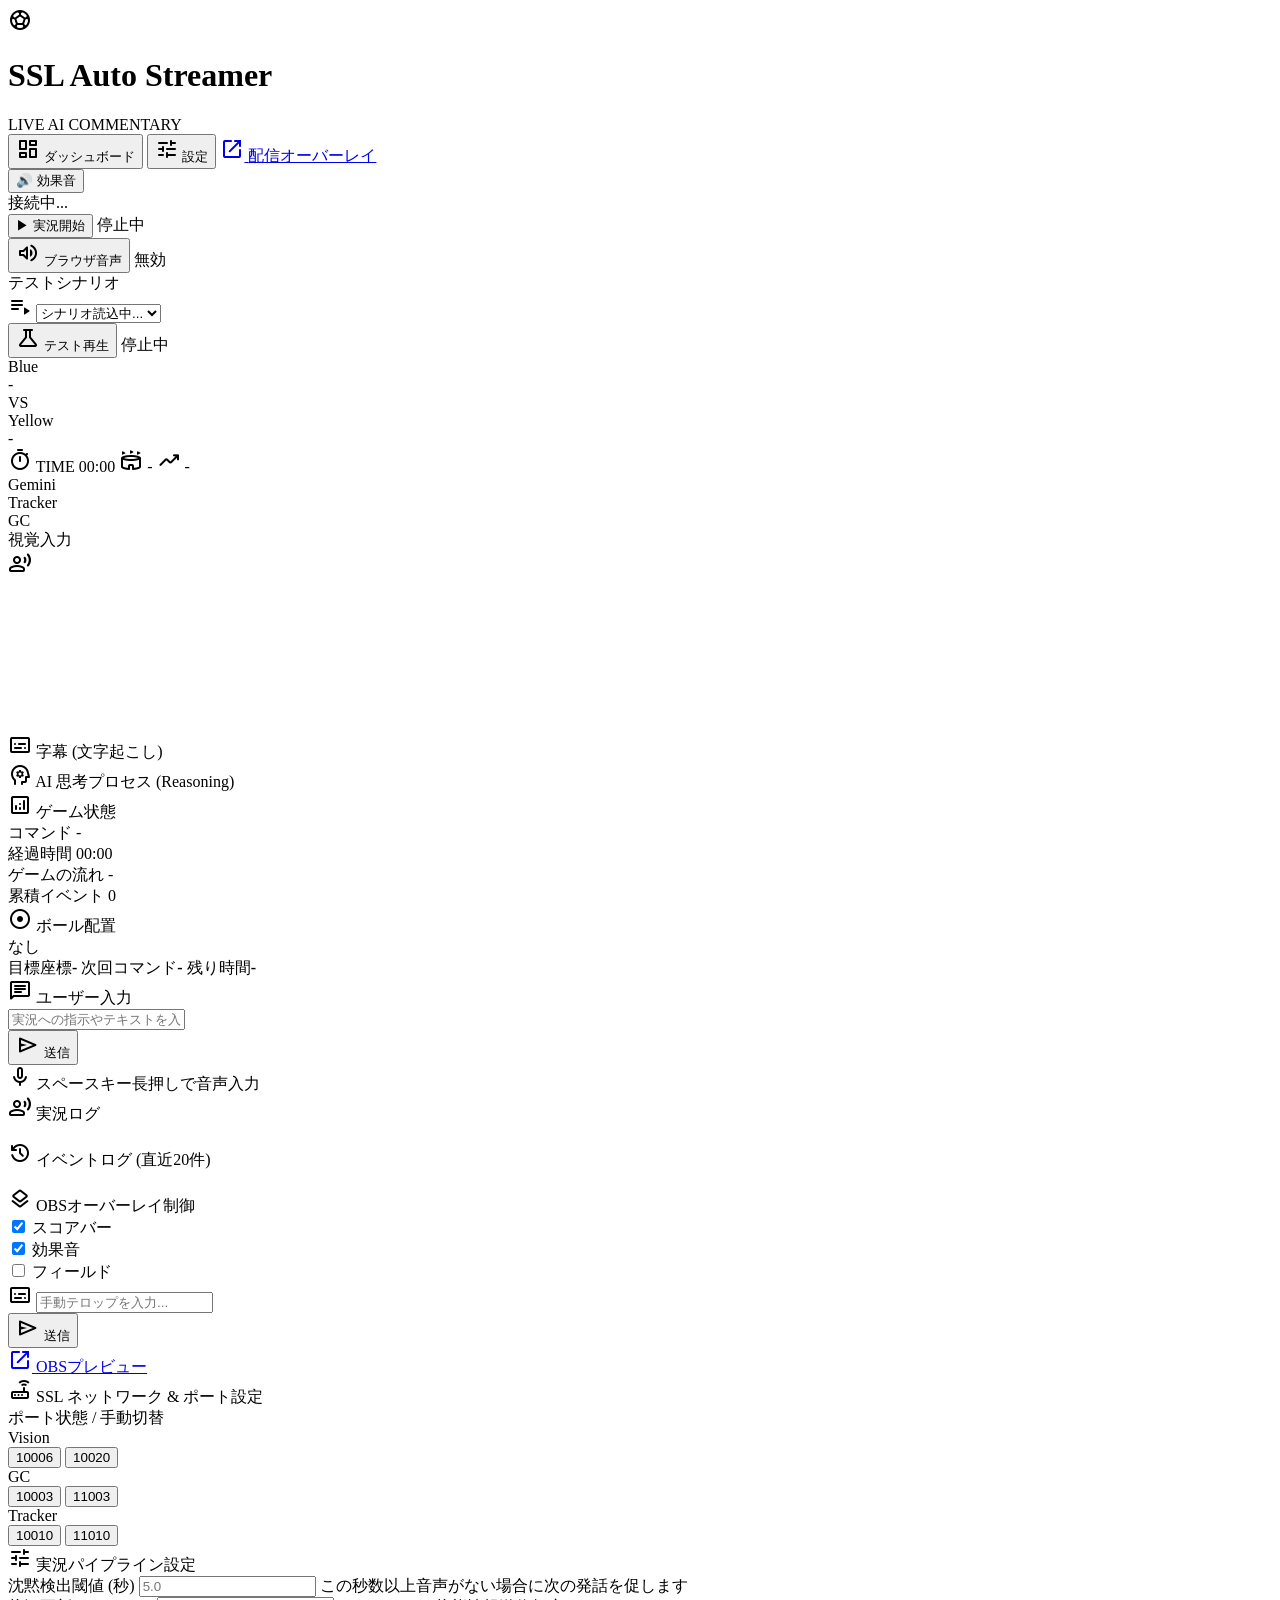
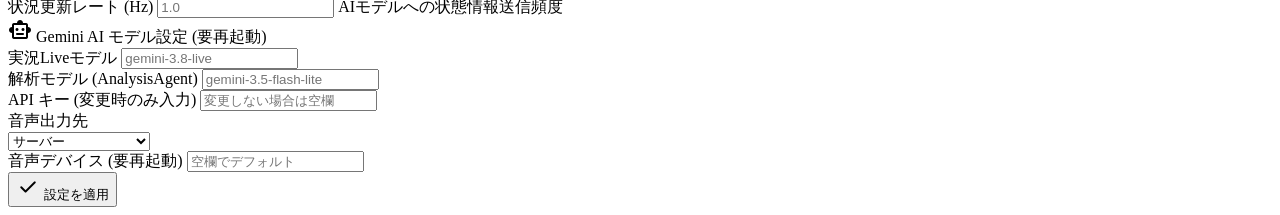
==== commit 452df1c7: "feat(gemini): Gemini 3.8 Live 最適化アーキテクチャへの刷新 - FieldVisualStreamer を新設し、2Dフィールド鳥瞰画像のリアルタイム視覚ストリーミング（" ====
--- a/ssl_auto_streamer/web/static/index.html
+++ b/ssl_auto_streamer/web/static/index.html
@@ -146,6 +146,10 @@
           <div class="status-dot ng"></div>
           <span class="status-label">GC</span>
         </div>
+        <div class="status-item" id="status-visual" title="Gemini 3.8 Live 視覚入力（フィールドフレーム）状態">
+          <div class="status-dot ok"></div>
+          <span class="status-label">視覚入力</span>
+        </div>
       </div>
 
     </div><!-- /score-bar -->
